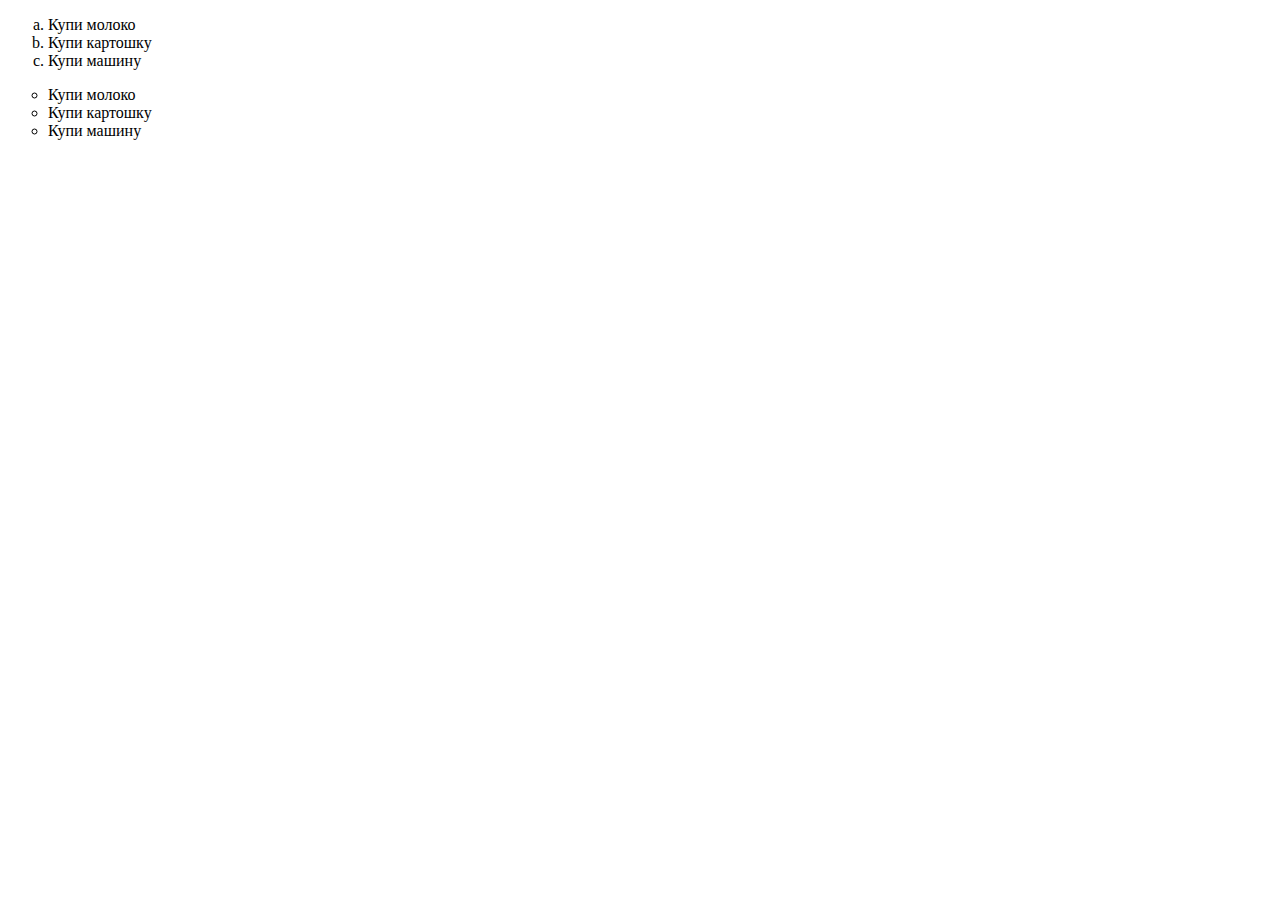
==== index.html @ 0eee9f41 "lesson6" ====
<!DOCTYPE html>
<html lang="en">
    <head>
        <meta charset="UTF-8">
        <meta name="viewport" content="width=device-width, initial-scale=1.0">
        <meta name="author" content="Константин Константинов">
        <meta name="description" content="Тестовая страница">
        <meta name="keywords" content="тест,проверка,html">

        <title>Главная страница</title>
        <link rel="stylesheet" href="CSS/main.css">
    </head>
    <body>
        <!-- <a href="reg" class="btn red header-last-btn">
            Регистрация
            <div class="btn__blobs">
                <div></div>
                <div></div>
                <div></div>
            </div>
        </a>
        <h1>Заголовок 1</h1>
        <h2>Заголовок 2</h2>
        <h3>Заголовок 3</h3>
        <h4>Заголовок 4</h4>
        <h5>Заголовок 5</h5>
        <h6>Заголовок 6</h6>
             Комментарий-->
         <!-- <p><b><em>Просто текст</em></b></p>
         <p><strong><i>Просто текст</i></strong></p>
         <p><strong><i><strike>Просто текст</strike></i></strong></p>
         <p>H<sub>2</sub>O</p>
         <p>a<sup>2</sup></p>
         <p title="test title">adsf<big>asd</big>fasdfadsfasd<small>fas</small>dfasd<br>dsfadsfasdfsadfasd</p><hr>

         <abbr title="HTML">HTML</abbr>

         <address>Seatle, USA</address>


         <pre>function some() {
            return "Some"
         }</pre> -->

         <!-- <code>let x = 0;</code> -->

         <ol start="1" type="a">
            <li>Купи молоко</li>
            <li>Купи картошку</li>
            <li>Купи машину</li>
         </ol>

         <ul type="circle">
            <li>Купи молоко</li>
            <li>Купи картошку</li>
            <li>Купи машину</li>
         </ul>

    </body>
</html>
---- CSS/main.css ----
/* element.style {
}
#reg_auth .header-last-btn {
    margin-left: 10px;
}
.red {
    color: #fff;
    background-color: #e06149;
    z-index: 1;
}
.white, .red {
    border-radius: 5px;
    -moz-border-radius: 5px;
    -webkit-border-radius: 5px;
    padding: .65em 1.3em;
    position: relative;
    transition: all 700ms ease;
}
.btn {
    cursor: pointer;
    font-weight: 500;
    overflow: hidden;
    display: inline-block;
    border: initial;
    vertical-align: middle;
}
a {
    color: #f26651;
    text-decoration: none;
    transition: all .6s ease;
    -ms-transition: all .6s ease;
    -o-transition: all .6s ease;
    -moz-transition: all .6s ease;
    -webkit-transition: all .6s ease;
}
* {
    padding: 0;
    margin: 0;
    outline: none;
}
user agent stylesheet
a:-webkit-any-link {
    color: -webkit-link;
    cursor: pointer;
    text-decoration: underline;
} */

/* body {
    background-color: #f6f6f6;
    font-family: Montserrat, sans-serif;
    font-weight: 300;
    font-size: 1rem;
    color: #232323;
    overflow-anchor: auto;
    scroll-behavior: smooth;
    font-size-adjust: 100%;
    -webkit-font-size-adjust: 100%;
    -ms-font-size-adjust: 100%;
    -webkit-text-size-adjust: none;
} */
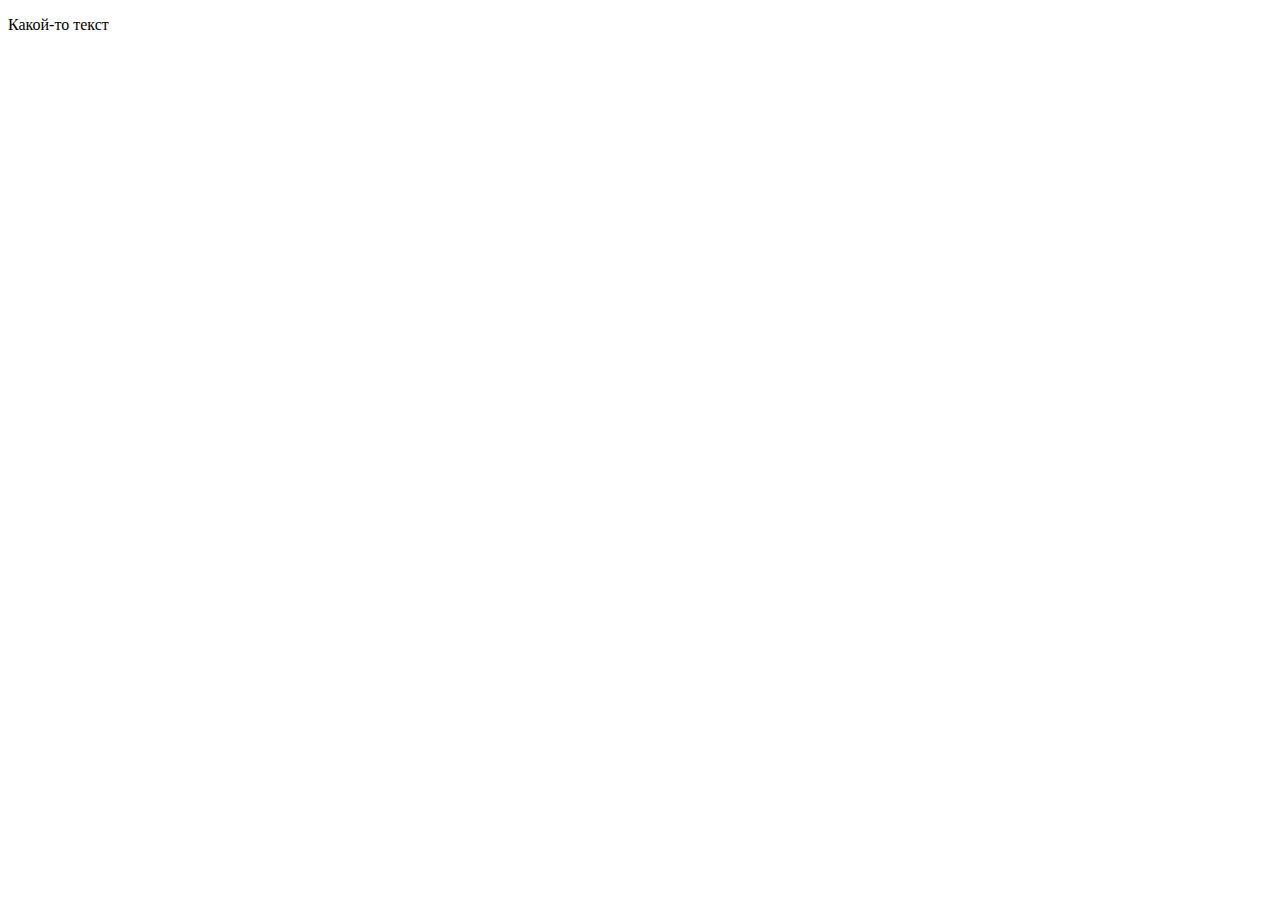
==== commit da88c117: "lesson7" ====
--- a/index.html
+++ b/index.html
@@ -44,7 +44,7 @@
 
          <!-- <code>let x = 0;</code> -->
 
-         <ol start="1" type="a">
+         <!-- <ol start="1" type="a">
             <li>Купи молоко</li>
             <li>Купи картошку</li>
             <li>Купи машину</li>
@@ -54,7 +54,9 @@
             <li>Купи молоко</li>
             <li>Купи картошку</li>
             <li>Купи машину</li>
-         </ul>
+         </ul> -->
+
+         <p title="подсказка">Какой-то текст</p>
 
     </body>
 </html>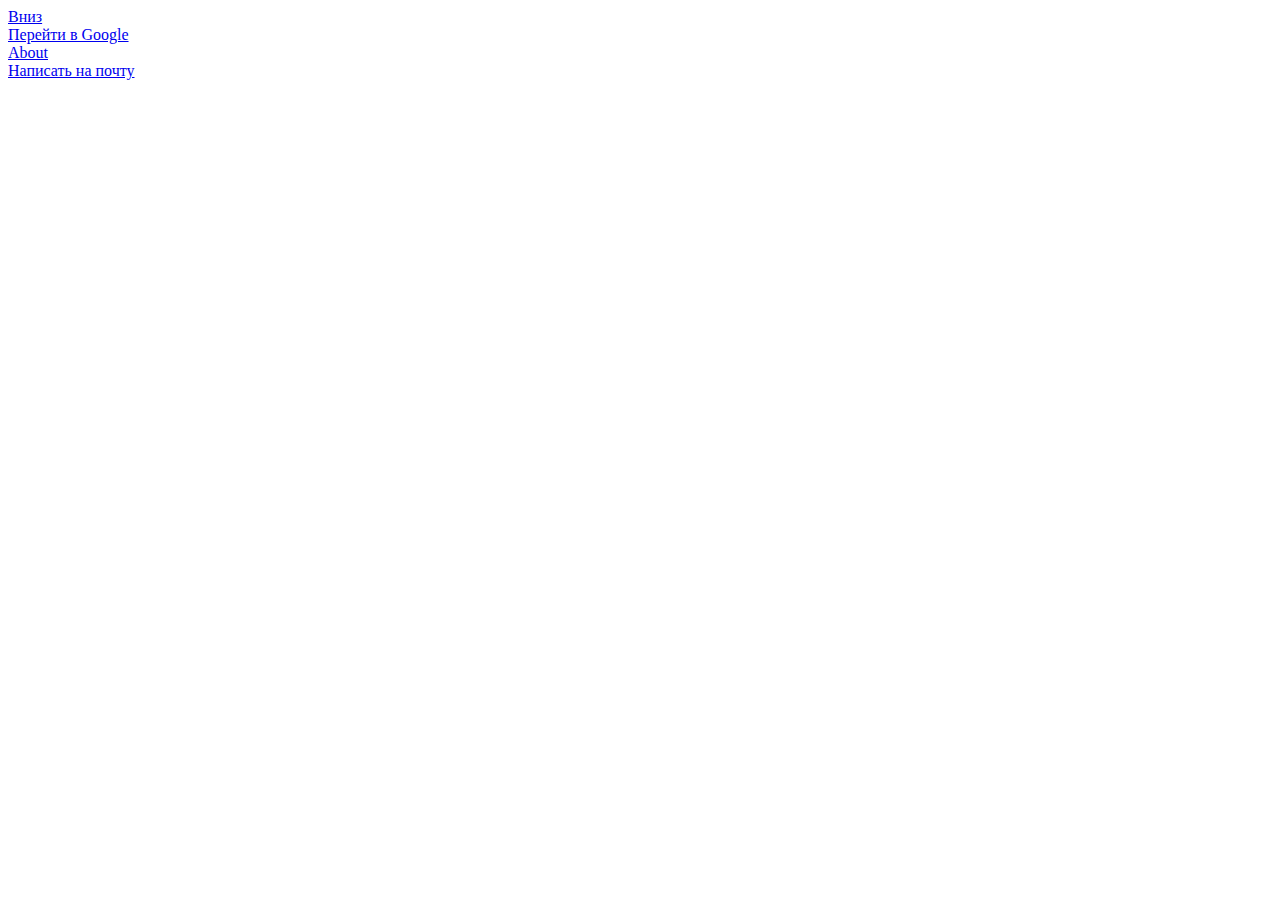
==== commit 7a56ebe9: "lesson8" ====
--- a/index.html
+++ b/index.html
@@ -56,7 +56,17 @@
             <li>Купи машину</li>
          </ul> -->
 
-         <p title="подсказка">Какой-то текст</p>
+         <a href="#Якорь">Вниз</a><br>
+
+         <a href="https://www.google.ru/" title="Нажми на меня" target="_blank">Перейти в Google</a><br>
+         <a href="about.html" title="About" target="_blank">About</a><br>
+
+
+         <a name="Якорь"></a>
+
+         <a href="mailto:kasvk@mail.ru">Написать на почту</a>
+
+
 
     </body>
 </html>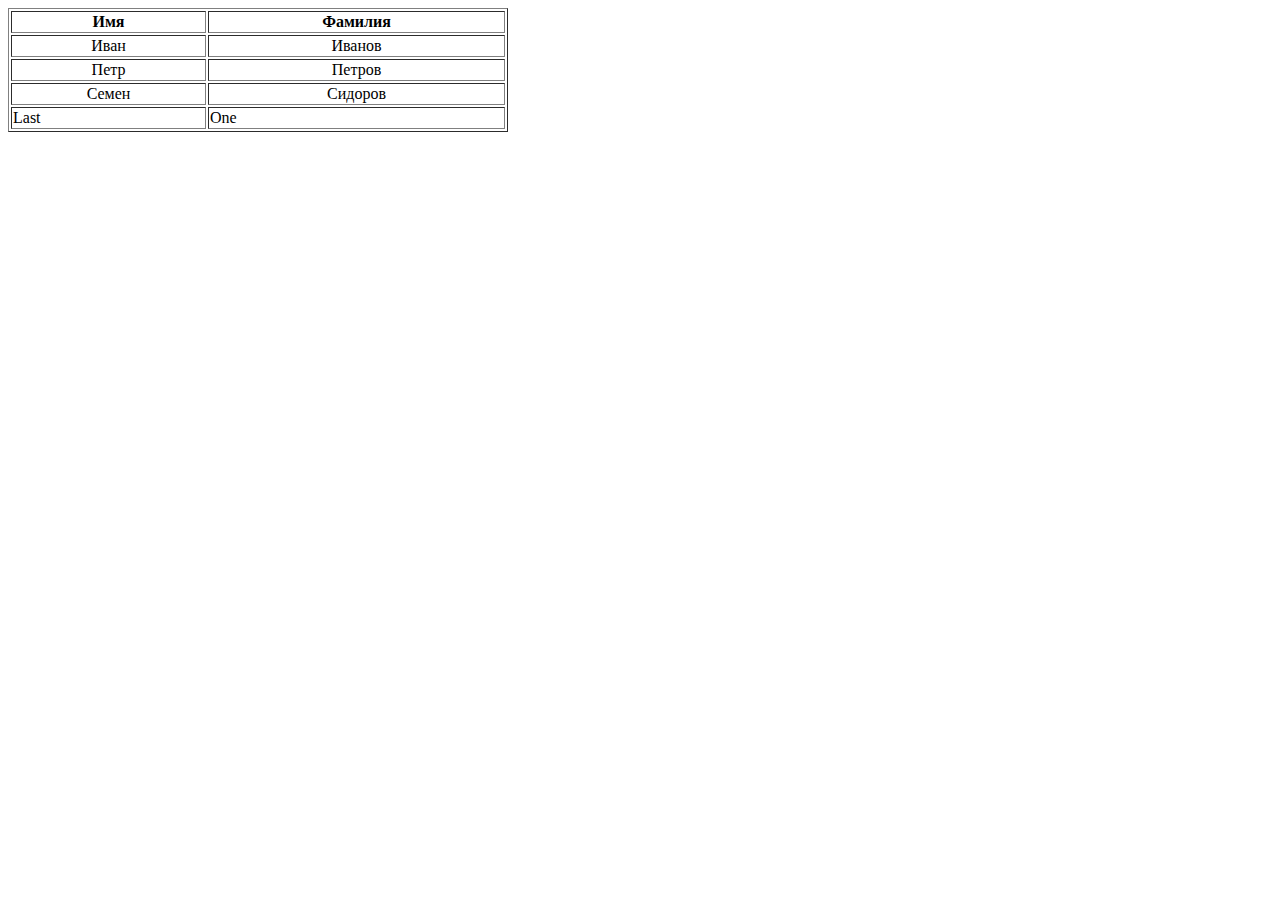
==== commit 9d934123: "lesson10" ====
--- a/index.html
+++ b/index.html
@@ -44,7 +44,7 @@
 
          <!-- <code>let x = 0;</code> -->
 
-         <!-- <ol start="1" type="a">
+    <!-- <ol start="1" type="a">
             <li>Купи молоко</li>
             <li>Купи картошку</li>
             <li>Купи машину</li>
@@ -56,7 +56,7 @@
             <li>Купи машину</li>
          </ul> -->
 
-         <a href="#Якорь">Вниз</a><br>
+         <!-- <a href="#Якорь">Вниз</a><br>
 
          <a href="https://www.google.ru/" title="Нажми на меня" target="_blank">Перейти в Google</a><br>
          <a href="about.html" title="About" target="_blank">About</a><br>
@@ -64,7 +64,40 @@
 
          <a name="Якорь"></a>
 
-         <a href="mailto:kasvk@mail.ru">Написать на почту</a>
+         <a href="mailto:kasvk@mail.ru">Написать на почту</a> -->
+
+         <!-- <img src="images/neobychnaia-priroda-9.webp" width="500px" height="300px" 
+         alt="природа" title="Навели на меня"> -->
+
+         <table border="1" width="500px">
+            <thead>
+                <tr>
+                    <th>Имя</th>
+                    <th>Фамилия</th>
+
+                </tr>
+            </thead>
+            <tbody align="center">
+                <tr>
+                    <td>Иван</td>
+                    <td>Иванов</td>
+                </tr>
+                <tr>
+                    <td>Петр</td>
+                    <td>Петров</td>
+                </tr>
+                <tr>
+                    <td>Семен</td>
+                    <td>Сидоров</td>
+                </tr>
+            </tbody>
+            <tfoot>
+                <tr>
+                    <td>Last</td>
+                    <td>One</td>
+                </tr>
+            </tfoot>
+         </table>
 
 
 
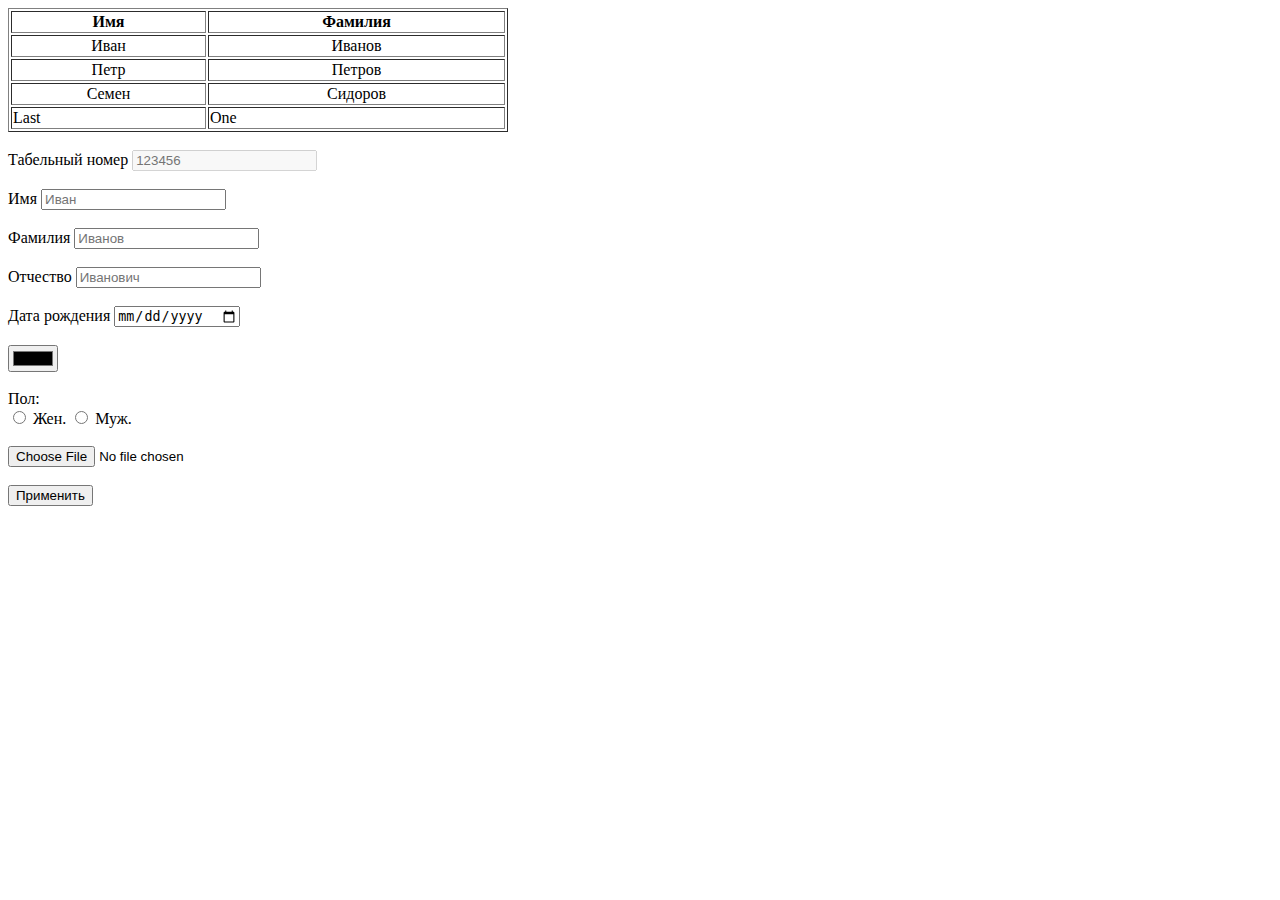
==== commit 287a797d: "lesson13" ====
--- a/index.html
+++ b/index.html
@@ -11,6 +11,7 @@
         <link rel="stylesheet" href="CSS/main.css">
     </head>
     <body>
+        <script src="js/main.js"></script>
         <!-- <a href="reg" class="btn red header-last-btn">
             Регистрация
             <div class="btn__blobs">
@@ -98,8 +99,51 @@
                 </tr>
             </tfoot>
          </table>
+         <br>
+         <form action="" method="">
+            <label for="pers_number">Табельный номер</label>
+            <input type="number" 
+            placeholder="123456"
+            disabled
+            name="pers_number">
+         </form>
+         <br>
+         <form action="first_name" method="">
+            <label for="">Имя</label>
+            <input type="text" 
+            placeholder="Иван" 
+            style="color: rgb(28, 6, 125);"
+            name="first_name">
+         </form>
+         <br>
+         <form action="" method="">
+            <label for="last_name">Фамилия</label>
+            <input type="text" 
+            placeholder="Иванов"
+            style="color: rgb(28, 6, 125);"
+            name="last_name">
+         </form>
+         <br>
+         <form action="" method="">
+            <label for="surname_name">Отчество</label>
+            <input type="text" 
+            placeholder="Иванович"
+            style="color: rgb(28, 6, 125);"
+            name="surname_name">
+         </form>
+         <br>
+         <form action="" method="">
+            <label for="birth_date">Дата рождения</label>
+            <input type="date" name="birth_date"><br><br>
+            <input type="color"><br><br>
+            <label for="sex">Пол:</label><br>
+            <input type="radio" name="sex">
+            <label for="sex">Жен.</label>
+            <input type="radio" name="sex">
+            <label for="sex">Муж.</label><br><br>
+            <input type="file"><br><br>
 
-
-
+            <input type="submit" value="Применить">
+         </form>
     </body>
 </html>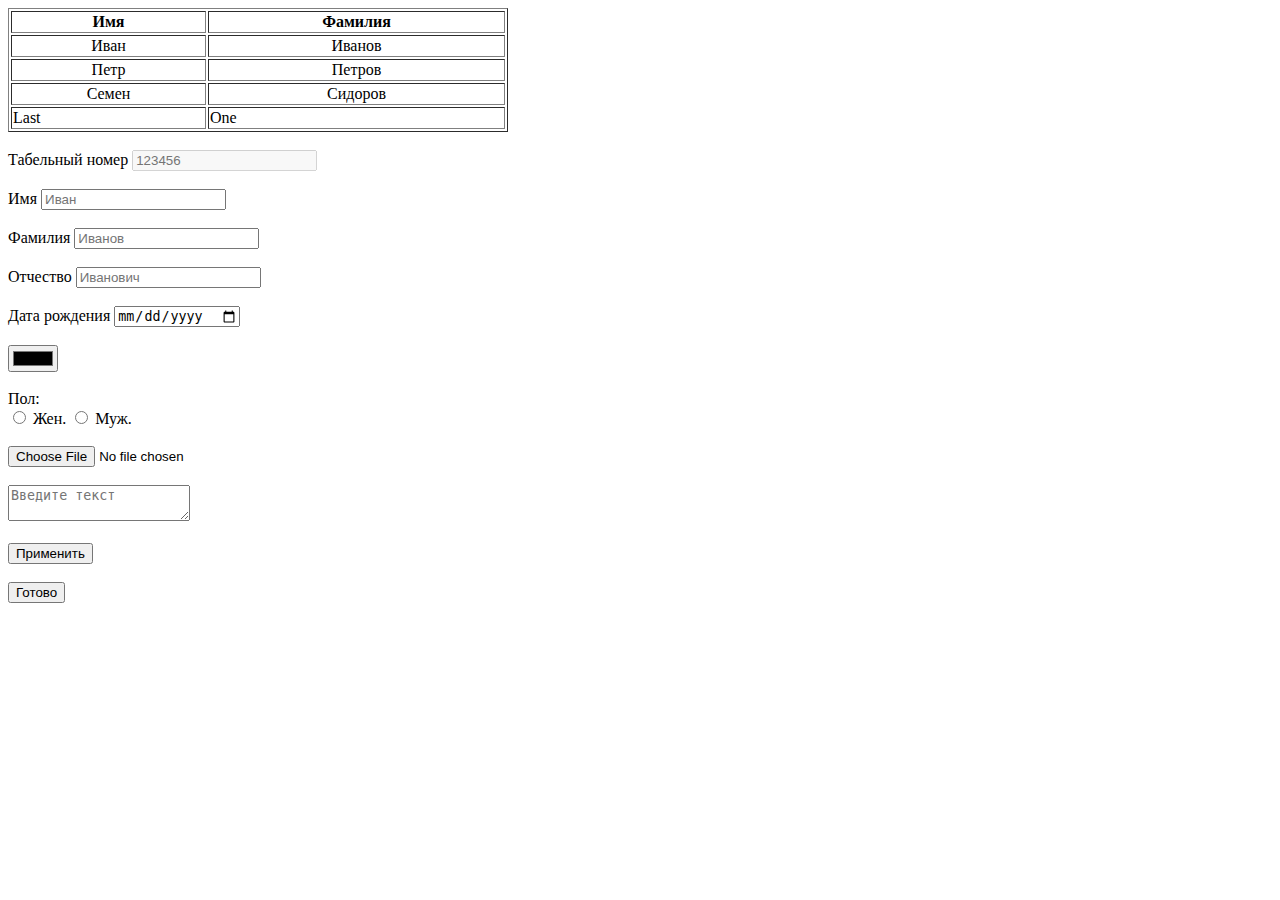
==== commit a11cf78f: "lesson14" ====
--- a/index.html
+++ b/index.html
@@ -143,7 +143,15 @@
             <label for="sex">Муж.</label><br><br>
             <input type="file"><br><br>
 
-            <input type="submit" value="Применить">
+            <form action="">
+                <textarea name="" 
+                id="" 
+                placeholder="Введите текст"
+                maxlength="255"></textarea><br><br>
+            </form>
+
+            <input type="submit" value="Применить"><br><br>
+            <button type="submit">Готово</button>
          </form>
     </body>
 </html>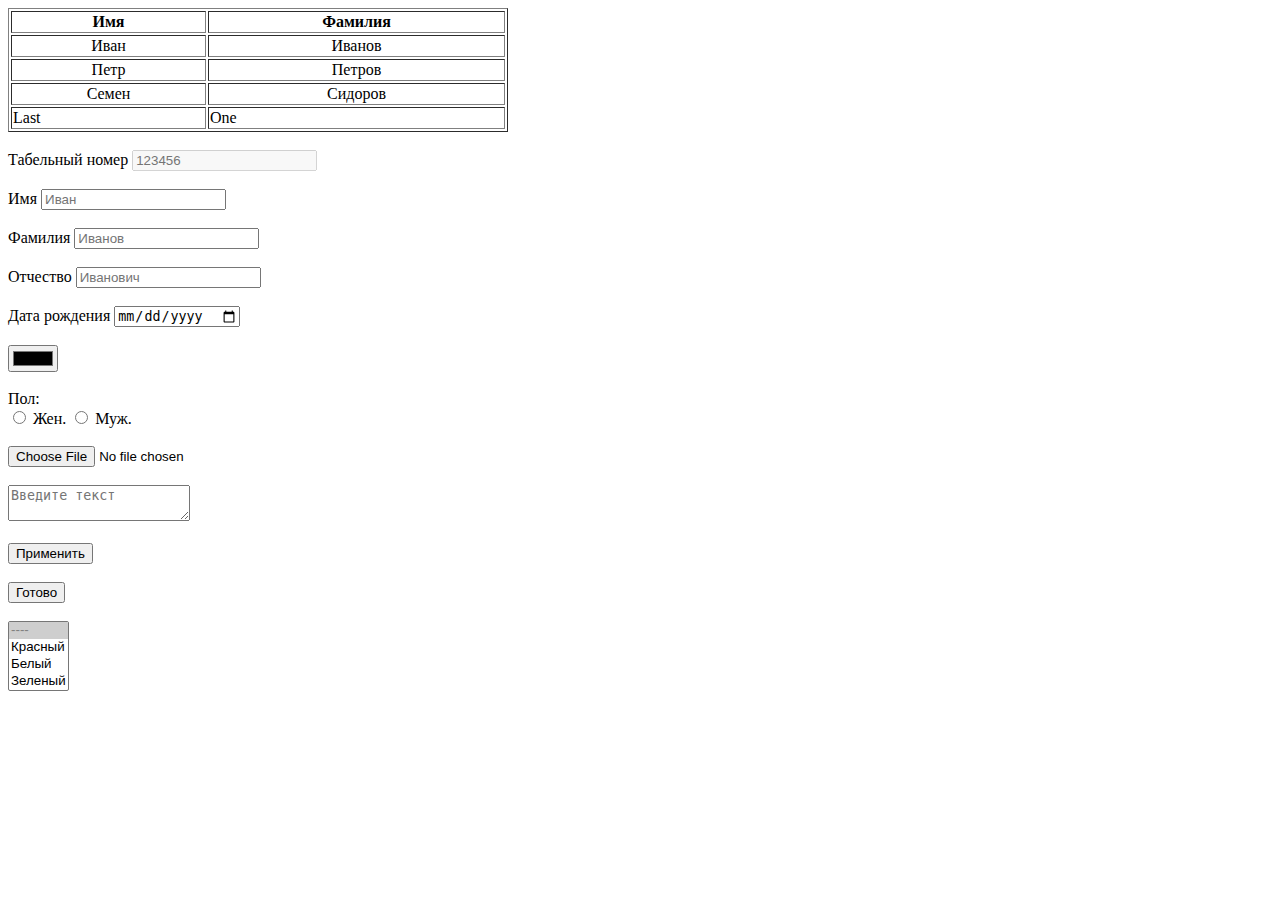
==== commit b4eebae5: "lesson18" ====
--- a/index.html
+++ b/index.html
@@ -151,7 +151,15 @@
             </form>
 
             <input type="submit" value="Применить"><br><br>
-            <button type="submit">Готово</button>
+            <button type="submit">Готово</button><br><br>
+         </form>
+         <form action="">
+            <select multiple name="" id="">
+                <option disabled selected value="">----</option>
+                <option value="">Красный</option>
+                <option value="">Белый</option>
+                <option value="">Зеленый</option>
+            </select>
          </form>
     </body>
 </html>